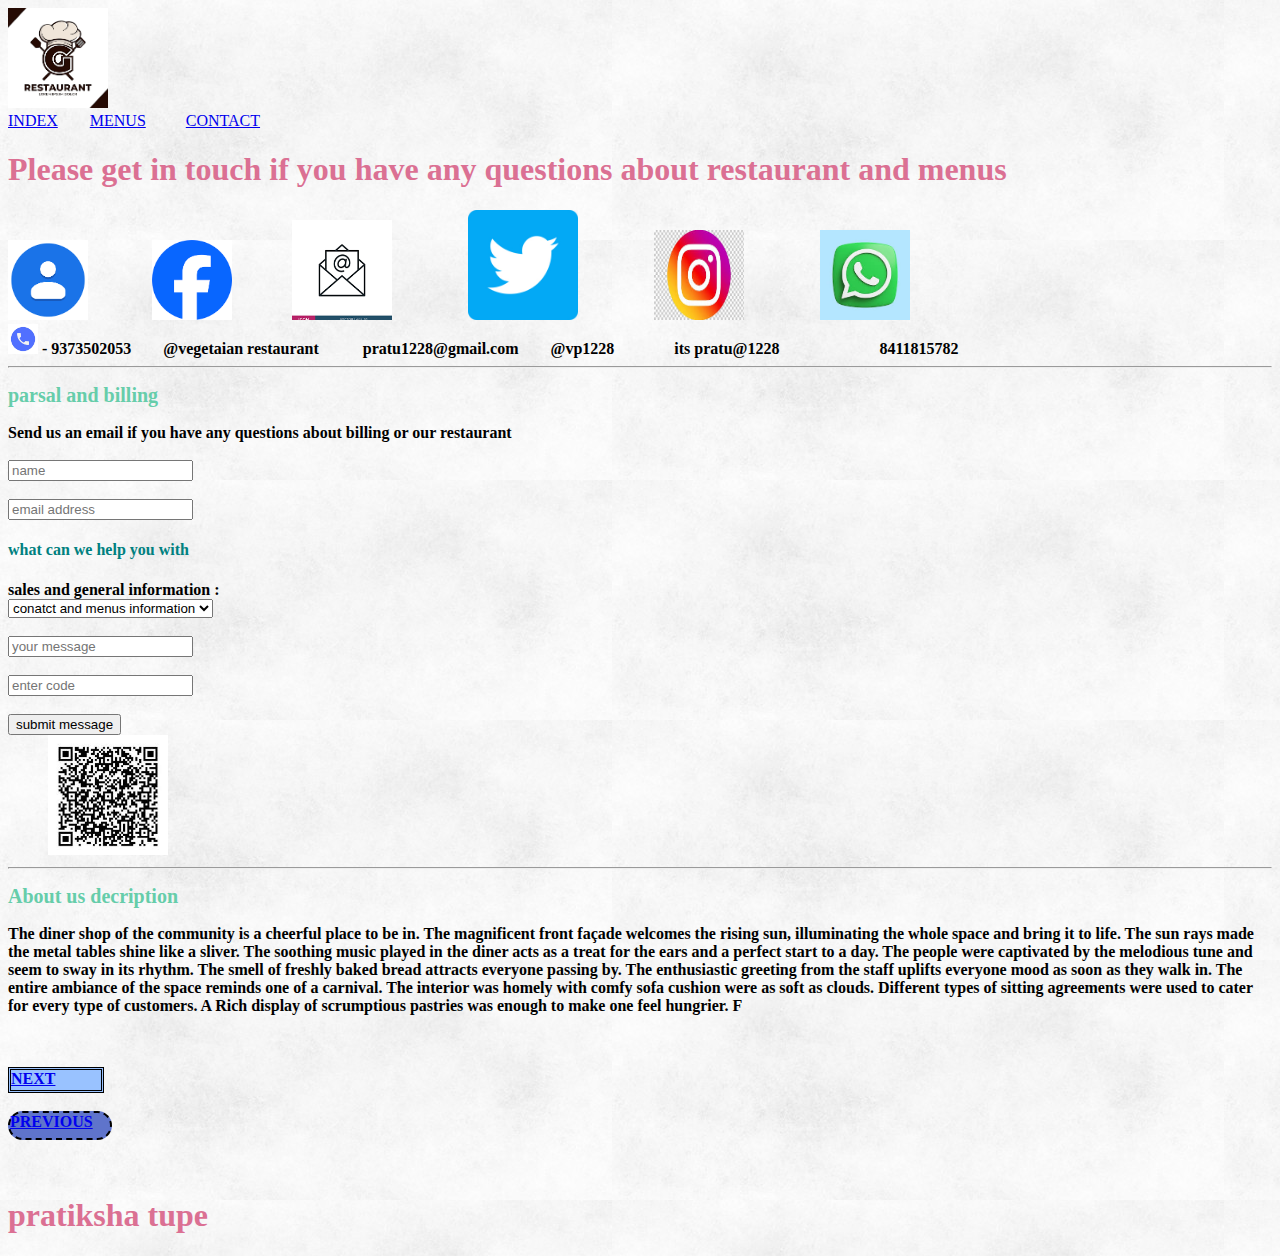
==== pages.html/contact.html @ 6f0eaa13 "add one heading tag" ====
<!DOCTYPE html>
<html lang="en">
<head>
    <meta charset="UTF-8">
    <meta name="viewport" content="width=device-width, initial-scale=1.0">
    <title>Document</title>
</head>
<style>
  .button {
    background-color: #9094cc;
    height: 25px;
    width: 100px;
    border-color: #2467db;
    border-style: dashed;
        border-color: black;
        border-width: 2px;
        background-color: rgb(95, 116, 203);
        border-radius: 35px 35px 35px 35px;

  }
</style>
<style>
  .button2 {
    height: 20px;
        width: 90px;
        background-color: #99c2ff;
        border: solid 2px;
        border-style: double;
        border-color: black;
        border-width: 3px;

  }
</style>
<style>
  h1 {
    color: palevioletred;
  }
</style><style>
  .highlight{
      background-color :khaki
  }
</style><style>
  #btn-next {
    background-color: #99c2ff;
  }
  #btn-previous {
    background-color: #3385ff;
    color: white;
  }
  .google-btn {
    height: 20px;
    width: 100px;
  }
</style><style>
  #myheading {
    color:teal;
  }
</style>

<body background="./../images/bg3.jpg">
    <img src="./../images/logo.png" height="100" width="100"/> <br/>
    <a href="./../index.html">INDEX</a> &nbsp; &nbsp;&nbsp;&nbsp;&nbsp;
    <a href="./menus.html">  MENUS</a> &nbsp; &nbsp;&nbsp; &nbsp;&nbsp;&nbsp;
    <a href="./contact.html"> CONTACT</a>
    <h1>Please get in touch if you have any questions about restaurant and menus</h1>
    <img src="./../images/contact.png" height="80" width="80"/>&nbsp; &nbsp; &nbsp; &nbsp; &nbsp; &nbsp; &nbsp; &nbsp;
<img src="./../images/facebook.png" height="80" width="80"/> &nbsp; &nbsp; &nbsp; &nbsp; &nbsp;  &nbsp; &nbsp;
     <img src="./../images/email.png" height="100" width="100"/>   &nbsp; &nbsp; &nbsp; &nbsp; &nbsp; &nbsp; &nbsp; &nbsp; &nbsp; 
     <img src="./../images/tiwtter1.jpg" height="110" width="110"/>   &nbsp; &nbsp; &nbsp; &nbsp; &nbsp; &nbsp; &nbsp; &nbsp; &nbsp;
     <img src="./../images/instagram.jfif" height="90" width="90"/>   &nbsp; &nbsp; &nbsp; &nbsp; &nbsp; &nbsp; &nbsp; &nbsp; &nbsp;
     <img src="./../images/whatsapp.jfif" height="90" width="90"/>   &nbsp; &nbsp; &nbsp; &nbsp; &nbsp; &nbsp; &nbsp; &nbsp; &nbsp;


      <br/> 

     
<img src="./../images/phone.png"  height="30" width="30"/> <b> - 9373502053 </b>  &nbsp; &nbsp;&nbsp; &nbsp; <b> @vegetaian restaurant</b>  &nbsp; &nbsp; &nbsp; &nbsp; &nbsp; <b> pratu1228@gmail.com</b> &nbsp; &nbsp; &nbsp;&nbsp;&nbsp;<b>@vp1228</b> &nbsp; &nbsp;&nbsp; &nbsp;&nbsp; &nbsp; &nbsp; &nbsp; <b> its pratu@1228</b>&nbsp; &nbsp; &nbsp; &nbsp;&nbsp; &nbsp; &nbsp; &nbsp; &nbsp; &nbsp; &nbsp; &nbsp; &nbsp; <b> 8411815782</b>
<br/>   <hr>              
 <h2  style="color:mediumaquamarine; font-size:20px;">parsal and billing</h2>
 <b>Send us an email if you have any questions about billing or our restaurant<br/> <br/> 
    <form>
        <input type="text" placeholder="name"/>
    </form> <br/> 
    <form>
        <input type="text" placeholder="email address"/>
    </form>
    <h4 id="myheading">what can we help you with </h4>
    <form>
        <label for="contact and menus information">sales and general information :</label> <br />
        <select id="select information">
          <option>conatct and menus information</option>
          <option> parsal and billing </option>
          <option>other</option>
          </select>  
      </form>
      <form> <br/> 
        <input type="text" placeholder="your message"/>
      </form>
      <form> <br/>
        <input type="text" placeholder="enter code"/>
      </form> <br/> 
      <form>
        <input type="submit" value="submit message" />
      </form> &nbsp; &nbsp; &nbsp; &nbsp; &nbsp;
      <img src="./../images/scaner.jfif" height="120" width="120"/> 
      <hr>
      <h2  style="color:mediumaquamarine; font-size:20px;">About us decription</h2> <p>
        The diner shop of the community is a cheerful place to be in. The magnificent front façade welcomes the rising sun, illuminating the whole space and bring it to life. The sun rays made the metal tables shine like a sliver. The soothing music played in the diner acts as a treat for the ears and a perfect start to a day. The people were captivated by the melodious tune and seem to sway in its rhythm. The smell of freshly baked bread attracts everyone passing by. The enthusiastic greeting from the staff uplifts everyone mood as soon as they walk in. The entire ambiance of the space reminds one of a carnival.  The interior was homely with comfy sofa cushion were as soft as clouds. Different types of sitting agreements were used to cater for every type of customers.  A Rich display of scrumptious pastries was enough to make one feel hungrier. F
      </p>
      <br/>
    <br/>
    <div class="button2"><a href="./../index.html">NEXT</a></div>    
    <br />
    <div class="button"><a href="./menus.html">PREVIOUS</a></div>      
    <br /><br />
    <h1> pratiksha tupe</h1>
</body>
</html>
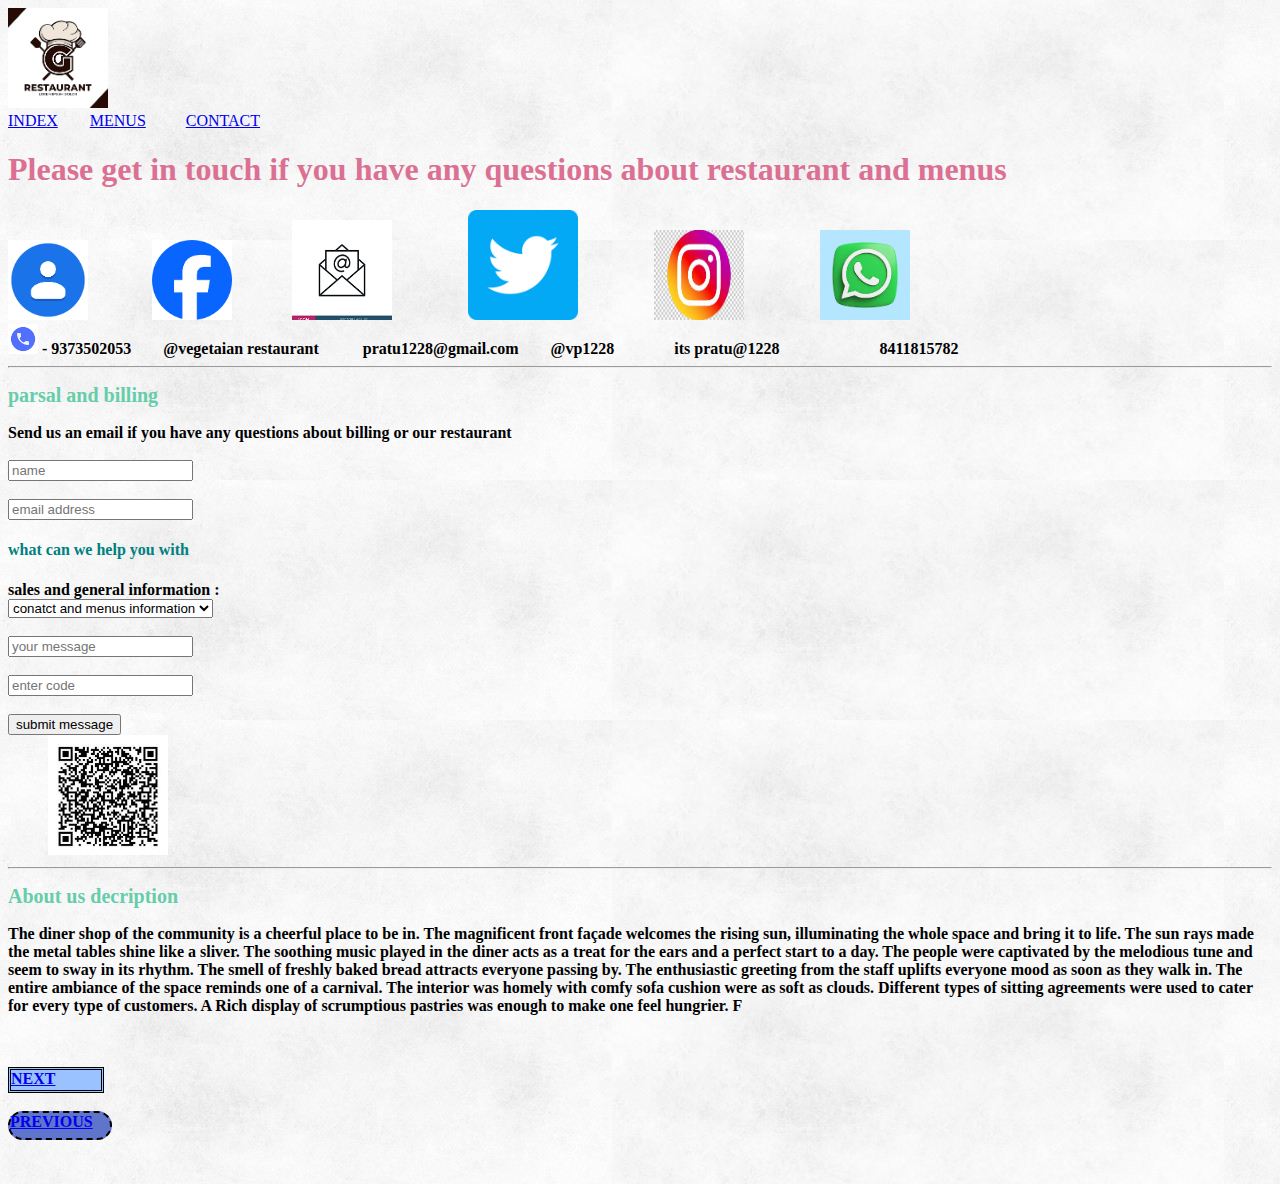
==== commit df0ca56c: "delete heading tag" ====
--- a/pages.html/contact.html
+++ b/pages.html/contact.html
@@ -113,6 +113,5 @@
     <br />
     <div class="button"><a href="./menus.html">PREVIOUS</a></div>      
     <br /><br />
-    <h1> pratiksha tupe</h1>
 </body>
 </html>
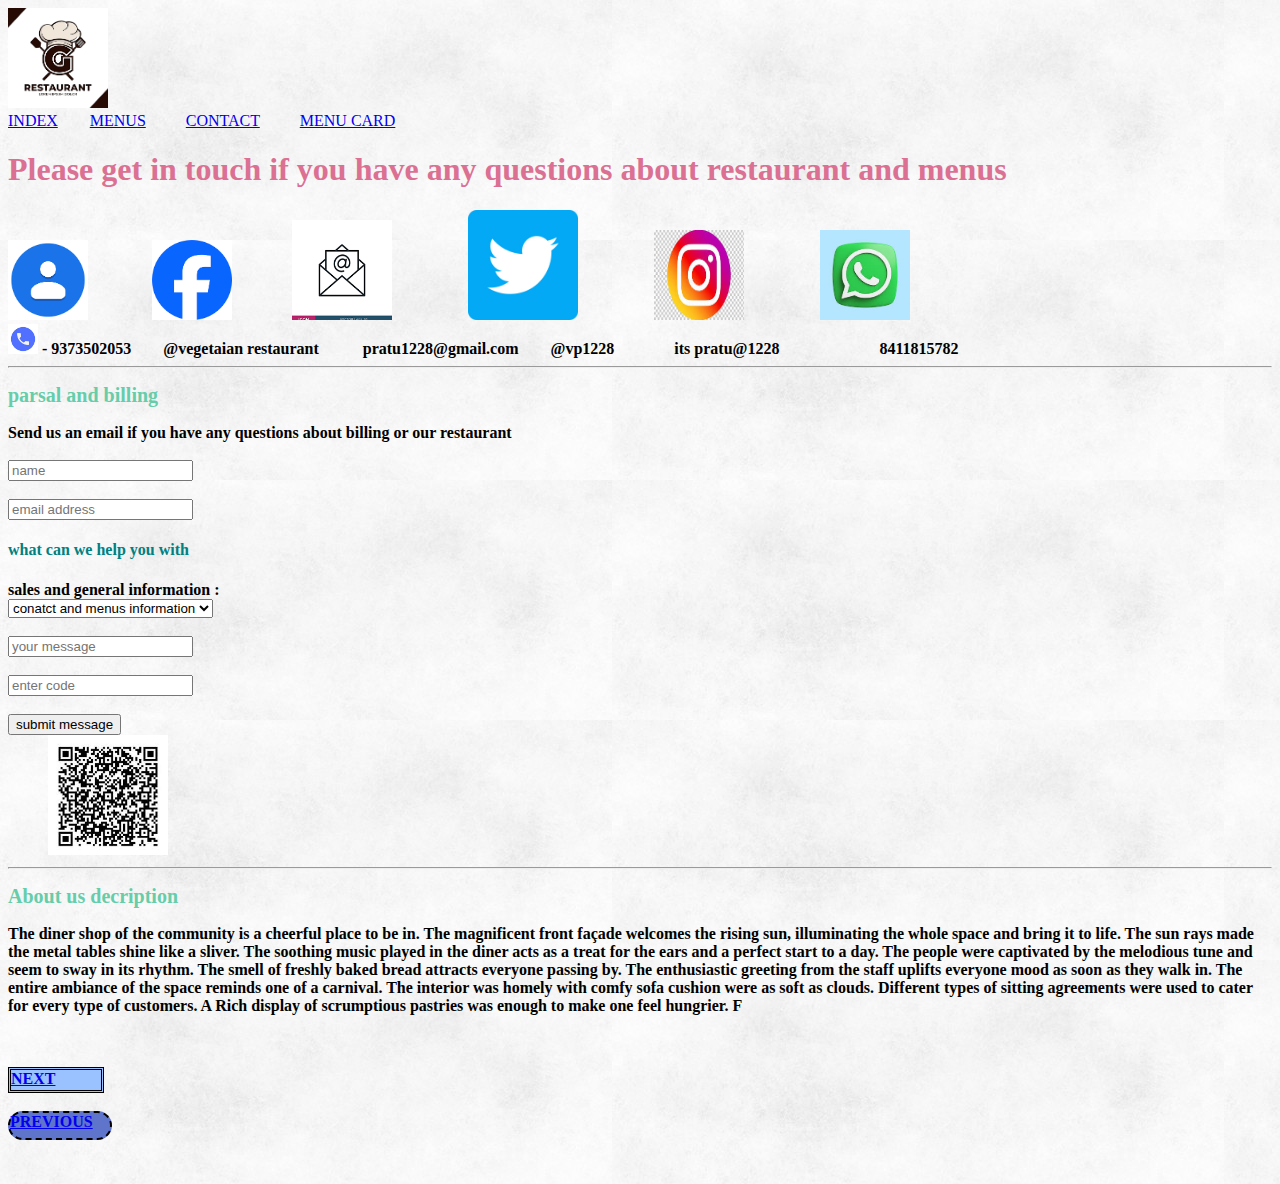
==== commit 3547897d: "add one folder" ====
--- a/pages.html/contact.html
+++ b/pages.html/contact.html
@@ -61,7 +61,9 @@
     <img src="./../images/logo.png" height="100" width="100"/> <br/>
     <a href="./../index.html">INDEX</a> &nbsp; &nbsp;&nbsp;&nbsp;&nbsp;
     <a href="./menus.html">  MENUS</a> &nbsp; &nbsp;&nbsp; &nbsp;&nbsp;&nbsp;
-    <a href="./contact.html"> CONTACT</a>
+    <a href="./contact.html"> CONTACT</a> &nbsp; &nbsp;&nbsp; &nbsp;&nbsp;&nbsp;
+    <a href="./../product card/resto.html">MENU CARD</a>
+
     <h1>Please get in touch if you have any questions about restaurant and menus</h1>
     <img src="./../images/contact.png" height="80" width="80"/>&nbsp; &nbsp; &nbsp; &nbsp; &nbsp; &nbsp; &nbsp; &nbsp;
 <img src="./../images/facebook.png" height="80" width="80"/> &nbsp; &nbsp; &nbsp; &nbsp; &nbsp;  &nbsp; &nbsp;
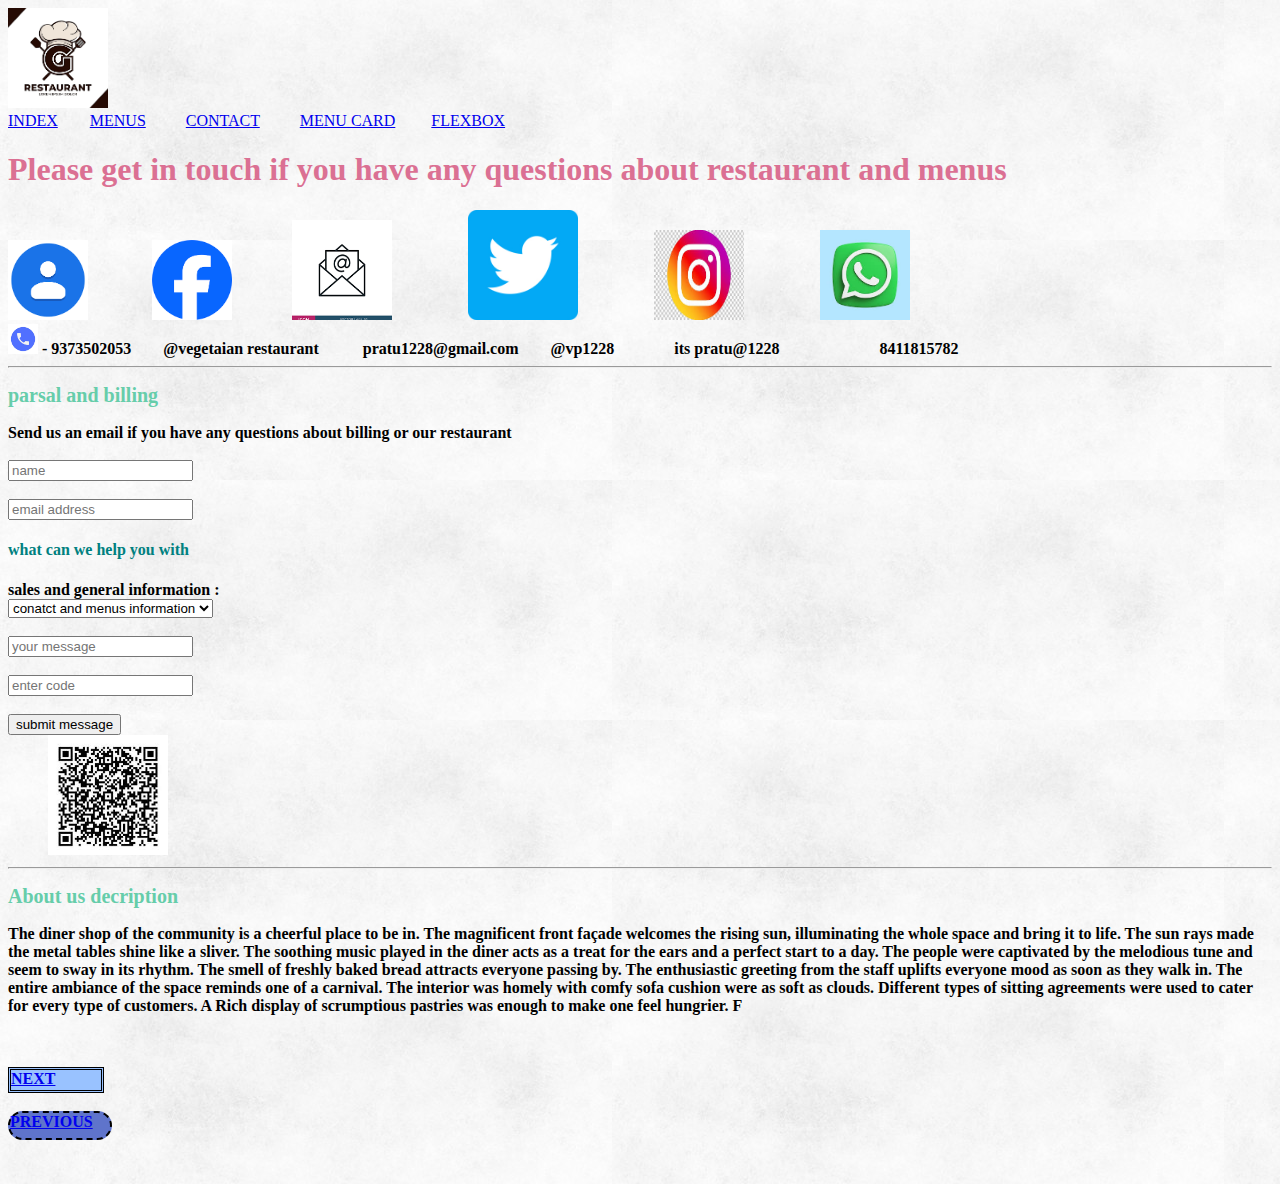
==== commit 95c976aa: "add one flexbox page in pages" ====
--- a/pages.html/contact.html
+++ b/pages.html/contact.html
@@ -62,7 +62,8 @@
     <a href="./../index.html">INDEX</a> &nbsp; &nbsp;&nbsp;&nbsp;&nbsp;
     <a href="./menus.html">  MENUS</a> &nbsp; &nbsp;&nbsp; &nbsp;&nbsp;&nbsp;
     <a href="./contact.html"> CONTACT</a> &nbsp; &nbsp;&nbsp; &nbsp;&nbsp;&nbsp;
-    <a href="./../product card/resto.html">MENU CARD</a>
+    <a href="./resto.html">MENU CARD</a>&nbsp; &nbsp;&nbsp; &nbsp;&nbsp;&nbsp;
+    <a href="./flexbox.html">FLEXBOX</a>
 
     <h1>Please get in touch if you have any questions about restaurant and menus</h1>
     <img src="./../images/contact.png" height="80" width="80"/>&nbsp; &nbsp; &nbsp; &nbsp; &nbsp; &nbsp; &nbsp; &nbsp;
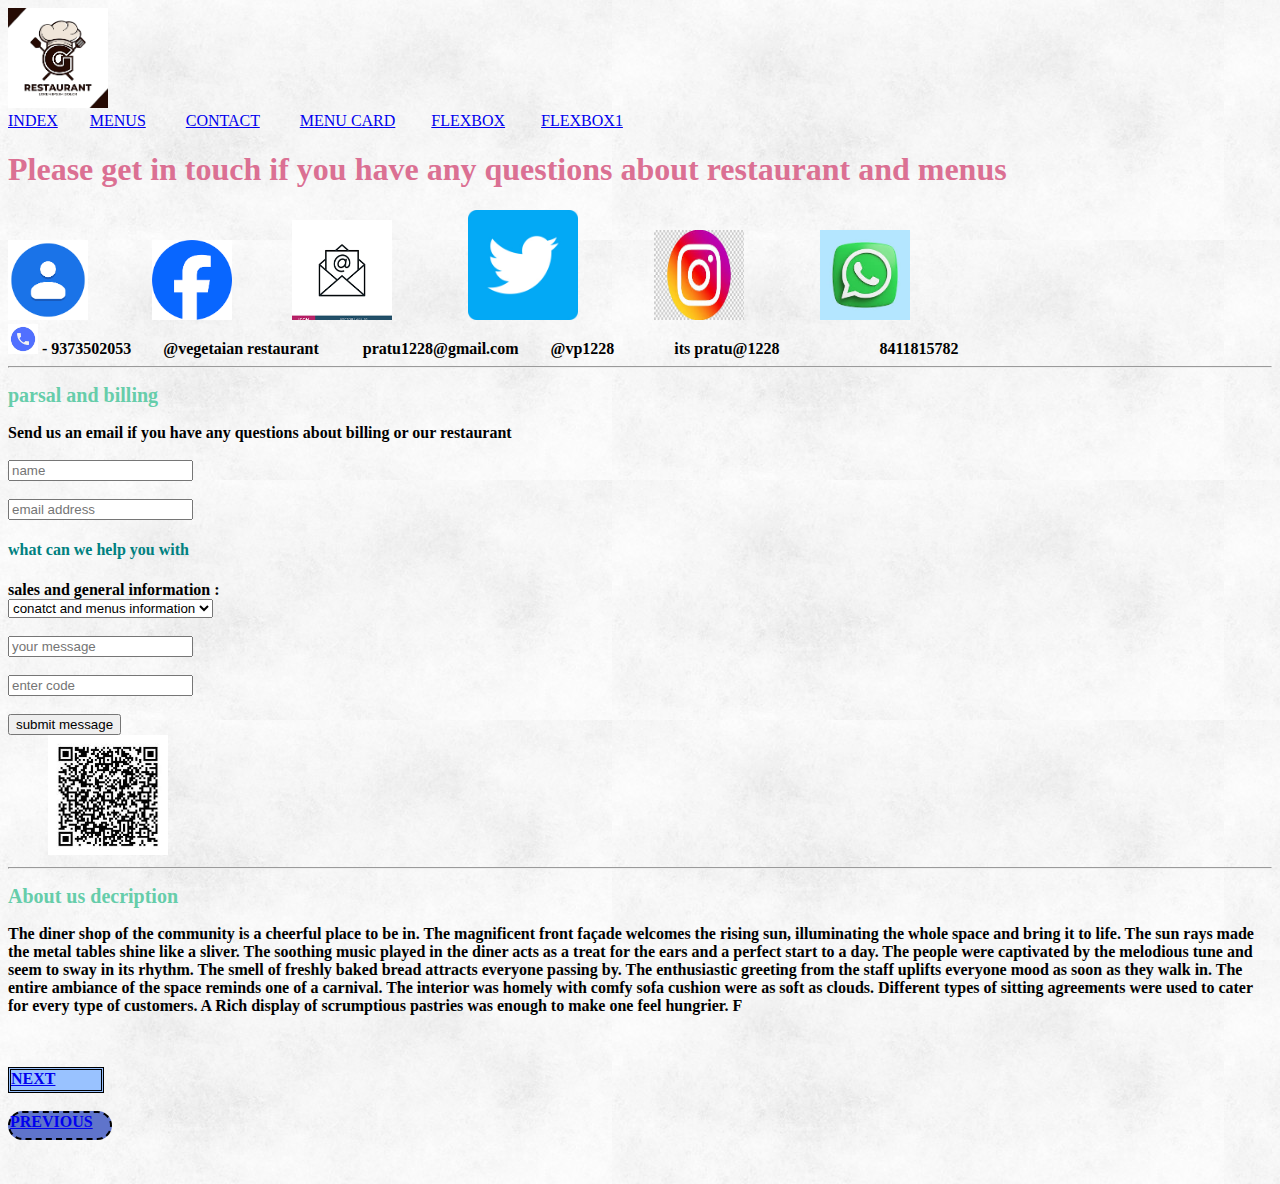
==== commit 4f3f5f7d: "add one another page flexbox1.html" ====
--- a/pages.html/contact.html
+++ b/pages.html/contact.html
@@ -63,7 +63,8 @@
     <a href="./menus.html">  MENUS</a> &nbsp; &nbsp;&nbsp; &nbsp;&nbsp;&nbsp;
     <a href="./contact.html"> CONTACT</a> &nbsp; &nbsp;&nbsp; &nbsp;&nbsp;&nbsp;
     <a href="./resto.html">MENU CARD</a>&nbsp; &nbsp;&nbsp; &nbsp;&nbsp;&nbsp;
-    <a href="./flexbox.html">FLEXBOX</a>
+    <a href="./flexbox.html">FLEXBOX</a>&nbsp; &nbsp;&nbsp; &nbsp;&nbsp;&nbsp;
+    <a href="./flexbox1.html">FLEXBOX1</a>
 
     <h1>Please get in touch if you have any questions about restaurant and menus</h1>
     <img src="./../images/contact.png" height="80" width="80"/>&nbsp; &nbsp; &nbsp; &nbsp; &nbsp; &nbsp; &nbsp; &nbsp;
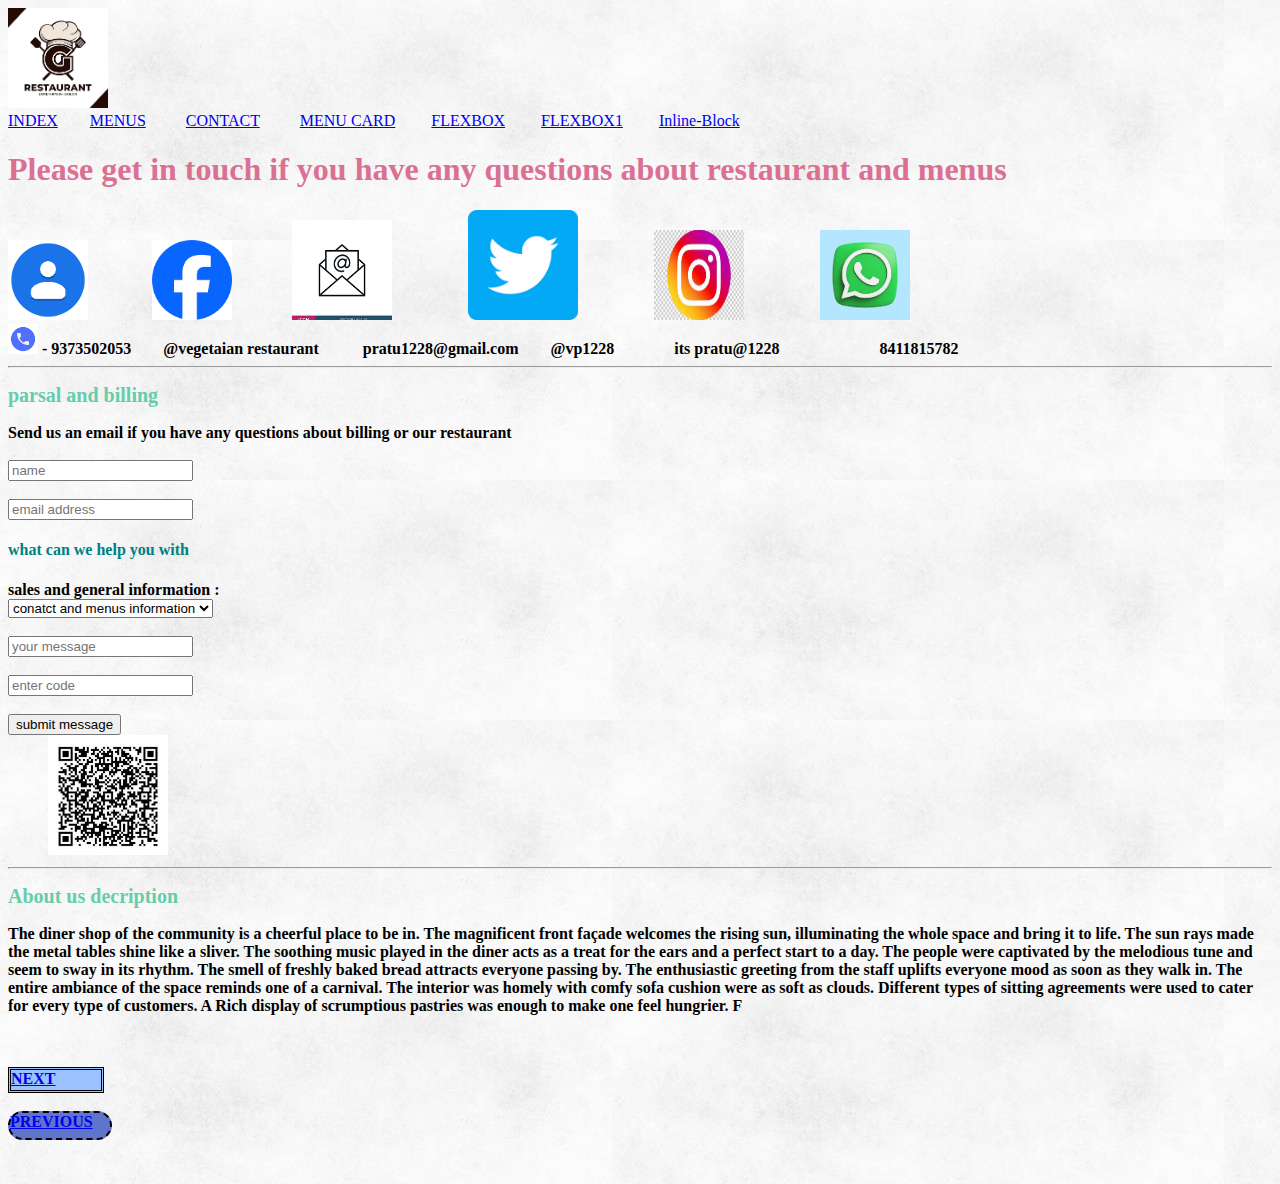
==== commit bf514455: "add one another page inlineblock" ====
--- a/pages.html/contact.html
+++ b/pages.html/contact.html
@@ -64,7 +64,8 @@
     <a href="./contact.html"> CONTACT</a> &nbsp; &nbsp;&nbsp; &nbsp;&nbsp;&nbsp;
     <a href="./resto.html">MENU CARD</a>&nbsp; &nbsp;&nbsp; &nbsp;&nbsp;&nbsp;
     <a href="./flexbox.html">FLEXBOX</a>&nbsp; &nbsp;&nbsp; &nbsp;&nbsp;&nbsp;
-    <a href="./flexbox1.html">FLEXBOX1</a>
+    <a href="./flexbox1.html">FLEXBOX1</a>&nbsp; &nbsp;&nbsp; &nbsp;&nbsp;&nbsp;
+    <a href="./inlineblock.html">Inline-Block</a>
 
     <h1>Please get in touch if you have any questions about restaurant and menus</h1>
     <img src="./../images/contact.png" height="80" width="80"/>&nbsp; &nbsp; &nbsp; &nbsp; &nbsp; &nbsp; &nbsp; &nbsp;
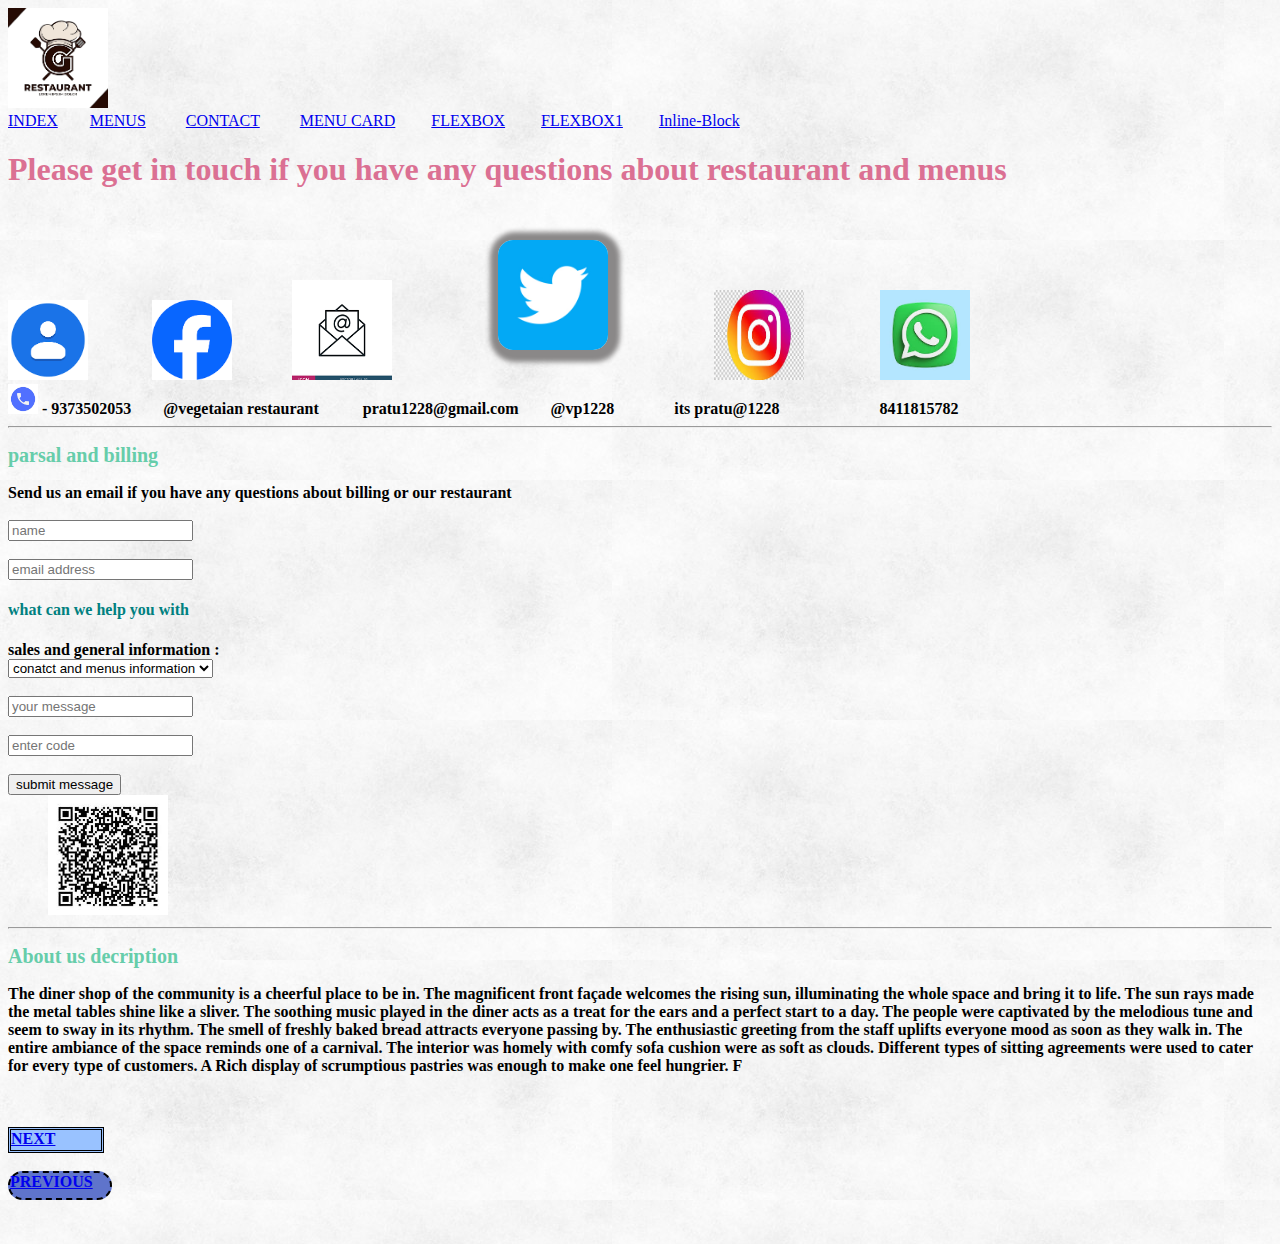
==== commit 43f4ee3d: "add box shawdo and hour effect" ====
--- a/pages.html/contact.html
+++ b/pages.html/contact.html
@@ -56,6 +56,19 @@
     color:teal;
   }
 </style>
+<style>
+  .img-twitter {
+    height: 110px;
+    border-radius: 15px;
+    margin: 30px;
+    box-shadow: 2px 2px 5px 10px rgb(138, 136, 136);
+  }
+
+  .img-twitter:hover {
+    border-radius: 20px;
+    transition: 2s;
+  }
+</style>
 
 <body background="./../images/bg3.jpg">
     <img src="./../images/logo.png" height="100" width="100"/> <br/>
@@ -71,7 +84,7 @@
     <img src="./../images/contact.png" height="80" width="80"/>&nbsp; &nbsp; &nbsp; &nbsp; &nbsp; &nbsp; &nbsp; &nbsp;
 <img src="./../images/facebook.png" height="80" width="80"/> &nbsp; &nbsp; &nbsp; &nbsp; &nbsp;  &nbsp; &nbsp;
      <img src="./../images/email.png" height="100" width="100"/>   &nbsp; &nbsp; &nbsp; &nbsp; &nbsp; &nbsp; &nbsp; &nbsp; &nbsp; 
-     <img src="./../images/tiwtter1.jpg" height="110" width="110"/>   &nbsp; &nbsp; &nbsp; &nbsp; &nbsp; &nbsp; &nbsp; &nbsp; &nbsp;
+     <img src="./../images/tiwtter1.jpg" class="img-twitter" alt="img" height="110" width="110"/>   &nbsp; &nbsp; &nbsp; &nbsp; &nbsp; &nbsp; &nbsp; &nbsp; &nbsp;
      <img src="./../images/instagram.jfif" height="90" width="90"/>   &nbsp; &nbsp; &nbsp; &nbsp; &nbsp; &nbsp; &nbsp; &nbsp; &nbsp;
      <img src="./../images/whatsapp.jfif" height="90" width="90"/>   &nbsp; &nbsp; &nbsp; &nbsp; &nbsp; &nbsp; &nbsp; &nbsp; &nbsp;
 
